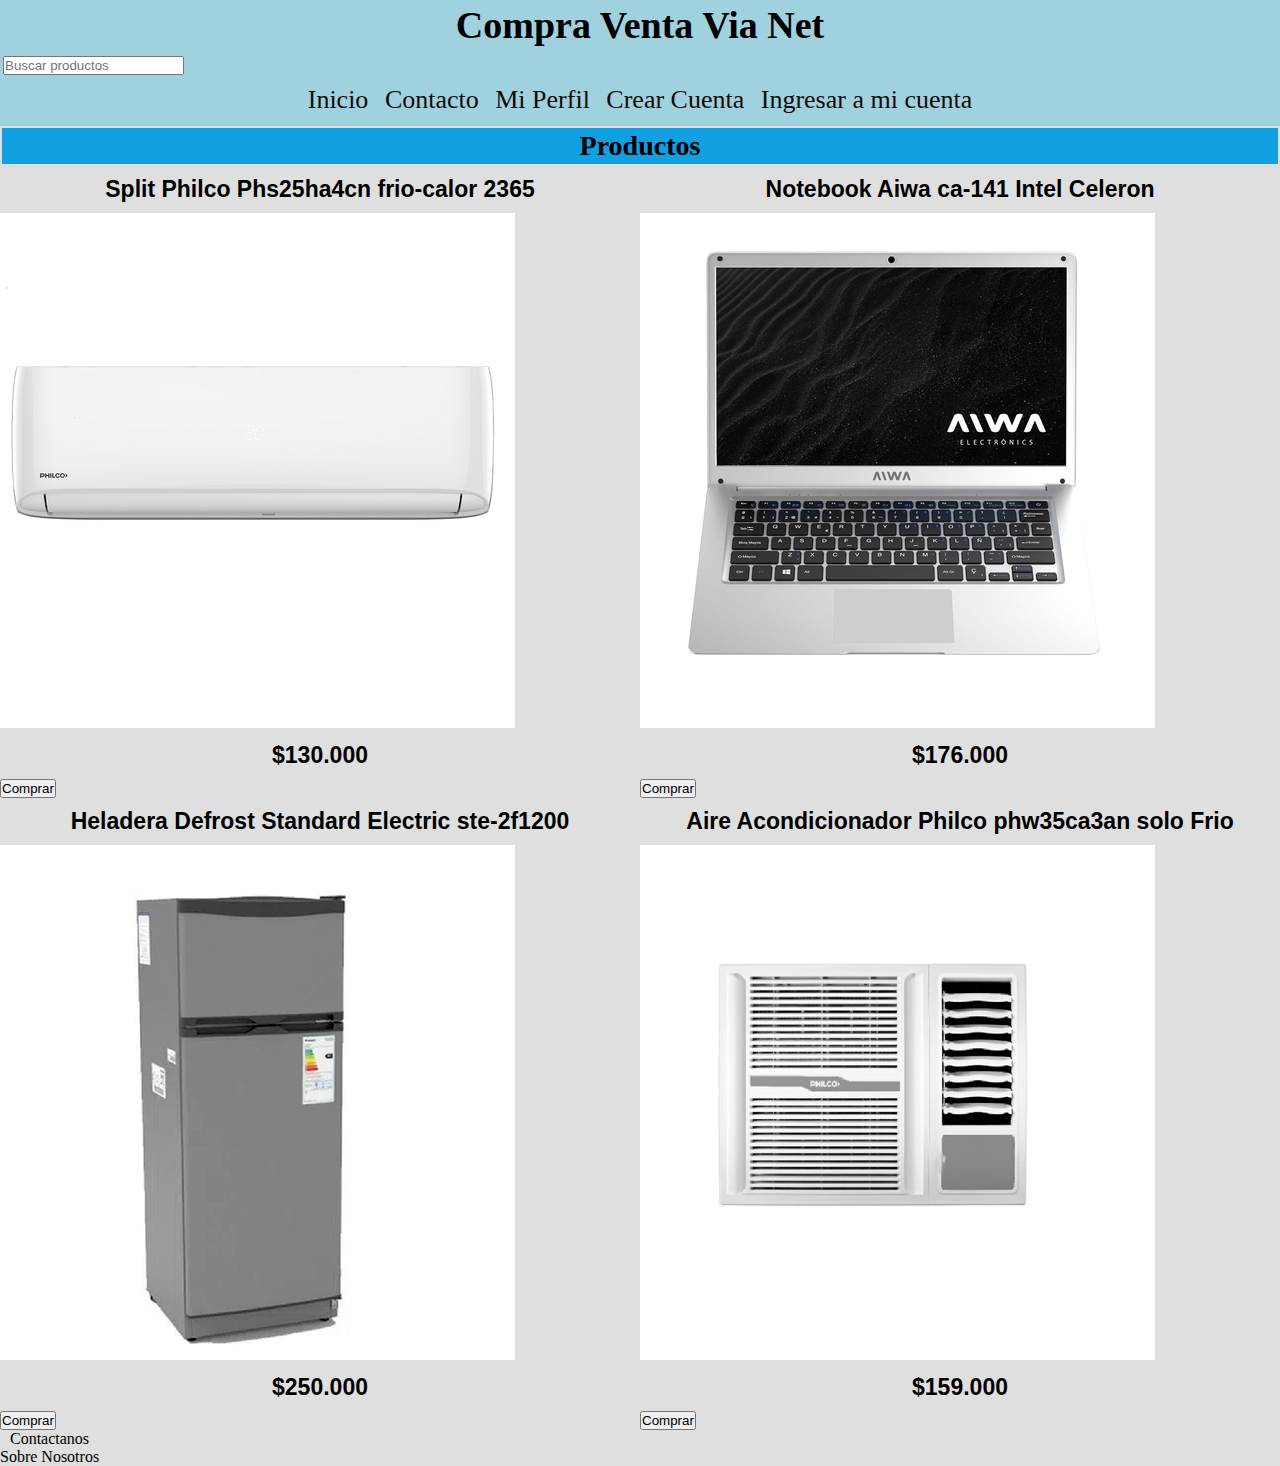
==== index.html @ eee35c5f "Inicio del proyecto" ====
<!DOCTYPE html>
<html lang="es">

<head>
    <meta charset="UTF-8">
    <meta http-equiv="X-UA-Compatible" content="IE=edge">
    <meta name="viewport" content="width=device-width, initial-scale=1.0">
    <link rel="stylesheet" href="./css/styles.css">
    <title>Compra Venta Nuevos y Usados</title>
</head>
<body>
    <header>
        <div>
        <h1>Compra Venta Via Net</h1>
        </div>
        <form action=""></form>
        <input type="search"placeholder="Buscar productos">
    
        <nav>
            <ul>
                <li><a href="./index.html">Inicio</a></li>
                <li><a href="./pages/contacto.html">Contacto</a></li>
                <li><a href="./pages/miperfil.html">Mi Perfil</a></li>
                <li><a href="./pages/registrarme.html">Crear Cuenta</a></li>
                <li><a href="./ingresar.html">Ingresar a mi cuenta</a></li>


            </ul>
        </div>
        </nav>

        
    </header>
    <main>
        <section>

                <h2 class="tituloSeccion">Productos</h2>
            <div class="contenedor">
                <div class="caja__caja1">
                    <h3>Split Philco Phs25ha4cn frio-calor 2365</h3> 
                <img src="./img/aire acondicionado split philco phs25ha4cn frio-calor 2365.png" alt=" split philco phs25ha4cn frio-calor 2365">
                <h3>$130.000</h3>
                <button>Comprar</button>
            </div>
                <div class="caja__caja2">
                    <h3>Notebook Aiwa ca-141 Intel Celeron </h3> 
                    <img src="./img/notebook aiwa ca-141 intel celeron geminilake.png" alt="notebook aiwa ca-141 intel celeron geminilake">
                    <h3>$176.000</h3>
                <button>Comprar</button>
                </div>
                <div class="caja__caja3">
                    <h3>Heladera Defrost Standard Electric ste-2f1200</h3>
                    <img src="./img/heladera cycle defrost standard electric ste-2f1200 plata.png" alt="heladera cycle defrost standard electric freezer ste-2f1200 plata">
                    <h3>$250.000</h3>
                <button>Comprar</button>
                    </div>
                    <div class="caja__caja4">
                        <h3>Aire Acondicionador Philco
                            phw35ca3an solo Frio </h3>
                    <img src="./img/aire acondicionado ventana philco phw35ca3an frio solo 2752.png" alt="aire acondicionado ventana philco phw35ca3an frio solo 2752">
                    <h3>$159.000</h3>
                <button >Comprar</button>
                </div>
    </div>
        </section>
    </main>   
<footer>
    <nav>
        <ul>
            <li>Contactanos</li>
            <li>Sobre Nosotros</li></ul>
    </nav>
</footer>
    
</body>

</html>
---- css/styles.css ----
*{
    margin:0;
    padding:0;
    box-sizing:border-box;
    }
    ul,ol{
        list-style: none;
    }
a{
    text-decoration: none;
}
header{
    background-color:rgba(135, 205, 222, 0.723);
    font-size:26px;
    padding:  3px
}
header h1{
    text-align: center;
    font-size: 38px;
}

header nav{
    width:fit-content;
    margin:3px auto
}
nav{
    text-align: center;
}
header nav ul li{
    display: inline-block;
    padding: 5px 5px;
}
header nav ul li a{
    color:rgb(16, 10, 10)
}

.tituloSeccion{
    background-color: rgba(9, 157, 225, 0.968);
    text-align:center;
    font-size:28px;
    padding:2px;
    margin: 2px;
}
.contenedor{
height:100%;
display: grid;
grid-template-columns:50% 50%;
grid-template-rows:auto auto;
}
.contenedor h3{
    text-align: center;
    font-family: Arial, Helvetica, sans-serif;
    font-size: 23px;
    padding: 5px 5px;
    margin: 5px 5px;
    border:5px 5px;}


body{
    background-color:rgba(128, 128, 128, 0.255);
position: relative;
min-height: 100vh;

}
footer{
    background-position-y: center;
    position:absolute;
    text-align: center;
}



.formularioFondo{
    background-image:url(../img/foto\ paisaje.jpeg);
    color: azure;
    text-align: center;
    font-size: x-large;
    padding: 15px;
    border: 5px;
}
.formularioTitulo{
    text-align: center;
    font-size: 50px ;
    padding: 10px;
    border: 10px;
    margin: 10px;
}
.bodyformingreso{
    background-image:url(../img/fondo.jpg);

}

.form-register{
    width: 400px;
    background:#24303c;
    padding: 30px;
    margin: auto;
    margin-top: 100px;
    border: radius 4px;
    font-family: 'Gill Sans', 'Gill Sans MT', 'Trebuchet MS', sans-serif;
    color: white;
    box-shadow: 7px 13px 37px #000;
    }
    .form-register h4{
        font-size: 22px;
        margin-bottom: 20px;
    }
    .controls{
        width: 100%;
        background-color:#24303c;
        padding: 10px;
        border-radius: 4px;
        margin-bottom: 16px;
        border: 1px solid #1f53c5;
        font-family:'Gill Sans', 'Gill Sans MT', 'Trebuchet MS', sans-serif;
        font-size: 18px;
        color: white;
    }
    .form-register p{
        height: 40px;
        text-align: center;
        font-size: 18px;
    }
    .form-register a {
        color:white;
        text-decoration: none;
    }
    .form-register a:hover{
        color: white;
        text-decoration: underline;
    }
    .form-register .boton{
        width: 100%;
        background:#1f53c5;
        border: none;
        padding: 12px;
        color: white;
        margin: 16px 0;
        font-size: 16px;
        line-height: 40px;
    }
    .bodyform{
        background-image:url(../img/avatar2.png);
    }
    .footerboton{
        display:inline-block;
    }
    
    .form-login{
        width: 400px;
        background:#24303c;
        padding:30px;
        margin:auto;
        margin-top: 100px;
        border-radius: 4px;
        font-family: 'Gill Sans', 'Gill Sans MT', 'Trebuchet MS', sans-serif;
        color: white;
        box-shadow: 7px 13px 37px #000;

    }
    .form-login h4{
        font-size: 22px;
        margin-bottom: 20px;
    }
    .controlslogin{
        width: 100%;
        background:#24303c;
        padding: 10px;
        border-radius:4px;
        margin-bottom:16px;
        border:1px solid #1f53c5;
        font-family: 'Gill Sans', 'Gill Sans MT', 'Trebuchet MS', sans-serif;
        font-size: 18px;
        color: white;
        }
        .form-login p{
            height: 40px;
            text-align: center;
            font-size: 18px;
            }
            .form-login a:hover{
                color: white;
                text-decoration:underline;
                }
                .form-login .botonslogin{
                    width: 100%;
                    background-color:#1f53c5;
                    border: none;
                    padding: 12px;
                    color: white;
                    margin:16px 0;
                    font-size:16px;¨
                    }
                    .seccion-perfil-usuario .perfil-usuario-body,
.seccion-perfil-usuario {
    display:flex;
    flex-wrap:wrap;
    flex-direction:column;
    align-items:center;
}

.seccion-perfil-usuario .perfil-usuario-header {
    width: 100%;
    display: flex;
    justify-content: center;
    background: linear-gradient(#B873FF, transparent);
    margin-bottom: 1.25rem;
}

.seccion-perfil-usuario .perfil-usuario-portada {
    display: block;
    position: relative;
    width: 90%;
    height: 17rem;
    background-image: linear-gradient(45deg, #BC3CFF, #317FFF);
    border-radius: 0 0 20px 20px;}

.seccion-perfil-usuario .perfil-usuario-portada .boton-portada {
    position: absolute;
    top: 1rem;
    right: 1rem;
    border: 0;
    border-radius: 8px;
    padding: 12px 25px;
    background-color: rgba(0, 0, 0, .5);
    color: #fff;
    cursor: pointer;
}

.seccion-perfil-usuario .perfil-usuario-portada .boton-portada i {
    margin-right: 1rem;
}

.seccion-perfil-usuario .perfil-usuario-avatar {
    display: flex;
    width: 180px;
    height: 180px;
    align-items: center;
    justify-content: center;
    border: 7px solid #FFFFFF;
    background-color: #DFE5F2;
    border-radius: 50%;
    box-shadow: 0 0 12px rgba(0, 0, 0, .2);
    position: absolute;
    bottom: -40px;
    left: calc(50% - 90px);
    z-index: 1;
}

.seccion-perfil-usuario .perfil-usuario-avatar img {
    width: 100%;
    position: relative;
    border-radius: 50%;
}

.seccion-perfil-usuario .perfil-usuario-avatar .boton-avatar {
    position: absolute;
    left: -2px;
    top: -2px;
    border: 0;
    background-color: #fff;
    box-shadow: 0 0 12px rgba(0, 0, 0, .2);
    width: 45px;
    height: 45px;
    border-radius: 50%;
    cursor: pointer;
}

.seccion-perfil-usuario .perfil-usuario-body {
    width: 70%;
    position: relative;
    max-width: 750px;
}

.seccion-perfil-usuario .perfil-usuario-body .titulo {
    display: block;
    width: 100%;
    font-size: 1.75em;
    margin-bottom: 0.5rem;
}

.seccion-perfil-usuario .perfil-usuario-body .texto {
    color: #848484;
    font-size: 0.95em;
}

.seccion-perfil-usuario .perfil-usuario-footer,
.seccion-perfil-usuario .perfil-usuario-bio {
    display: flex;
    flex-wrap: wrap;
    padding: 1.5rem 2rem;
    box-shadow: 0 0 12px rgba(0, 0, 0, .2);
    background-color: #fff;
    border-radius: 15px;
    width: 100%;
}

.seccion-perfil-usuario .perfil-usuario-bio {
    margin-bottom: 1.25rem;
    text-align: center;
}

.seccion-perfil-usuario .lista-datos {
    width: 50%;
    list-style: none;
}

.seccion-perfil-usuario .lista-datos li {
    padding: 5px 0;
}

.seccion-perfil-usuario .lista-datos li>.icono {
    margin-right: 1rem;
    font-size: 1.2rem;
    vertical-align: middle;
}

.seccion-perfil-usuario .redes-sociales {
    position: absolute;
    right: calc(0px - 50px - 1rem);
    top: 0;
    display: flex;
    flex-direction: column;
}

.seccion-perfil-usuario .redes-sociales .boton-redes {
    border: 0;
    background-color: #fff;
    text-decoration: none;
    display: inline-flex;
    align-items: center;
    justify-content: center;
    width: 50px;
    height: 50px;
    border-radius: 50%;
    color: #fff;
    box-shadow: 0 0 12px rgba(0, 0, 0, .2);
    font-size: 1.3rem;
}

.seccion-perfil-usuario .redes-sociales .boton-redes+.boton-redes {
    margin-top: .5rem;
}

.seccion-perfil-usuario .boton-redes.facebook {
    background-color: #5955FF;
}

.seccion-perfil-usuario .boton-redes.twitter {
    background-color: #35E1BF;
}

.seccion-perfil-usuario .boton-redes.instagram {
    background: linear-gradient(45deg, #FF2DFD, #40A7FF);
}
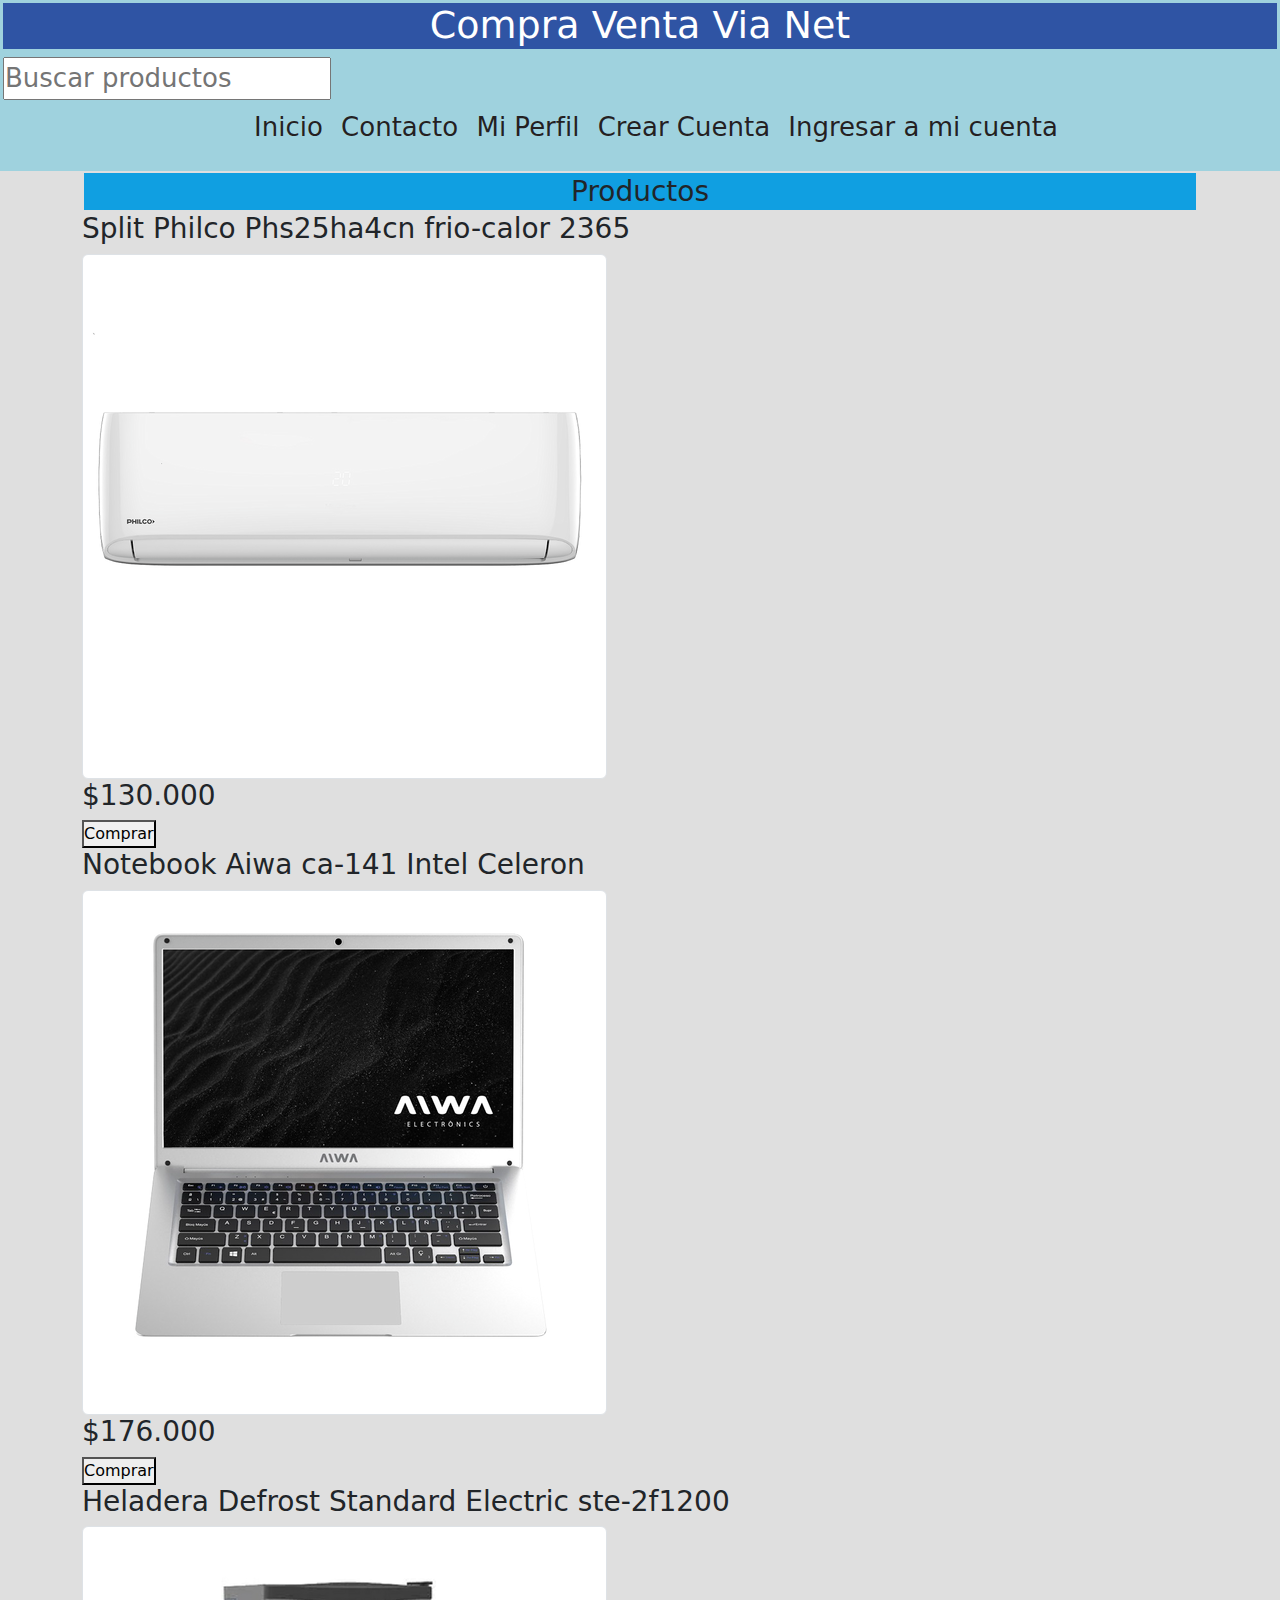
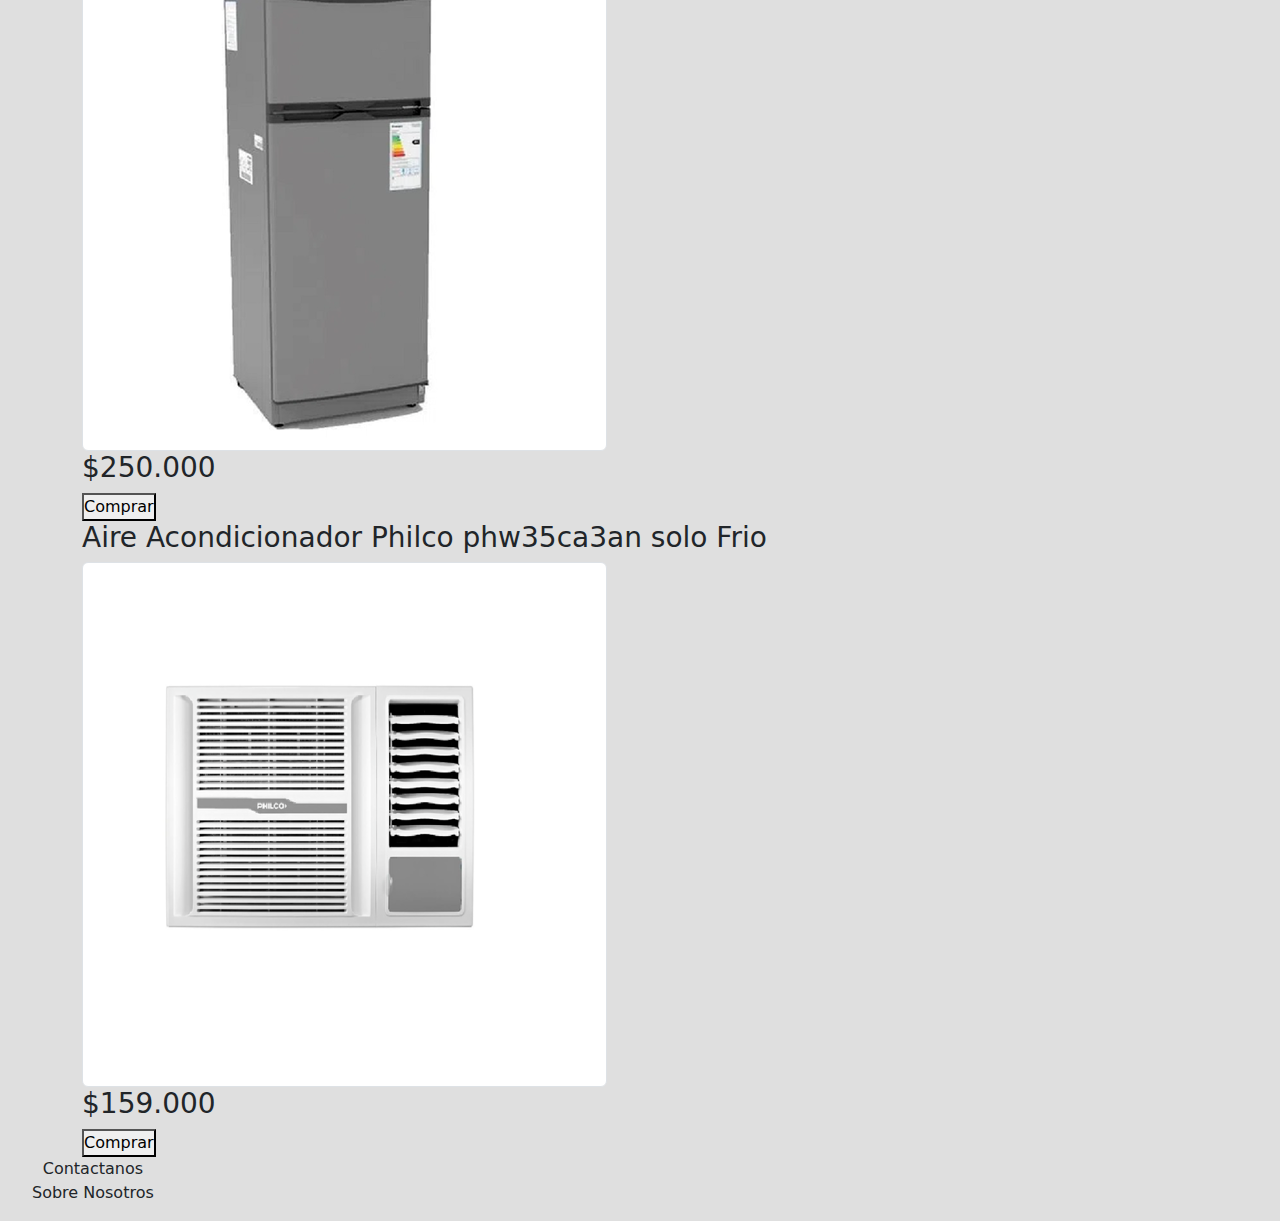
==== commit 787556b6: "index finalizado" ====
--- a/index.html
+++ b/index.html
@@ -5,18 +5,19 @@
     <meta charset="UTF-8">
     <meta http-equiv="X-UA-Compatible" content="IE=edge">
     <meta name="viewport" content="width=device-width, initial-scale=1.0">
+    <link rel="stylesheet" href="./css/bootstrap.css">
     <link rel="stylesheet" href="./css/styles.css">
     <title>Compra Venta Nuevos y Usados</title>
 </head>
 <body>
     <header>
-        <div>
+        <div class="celeste container-fluid">
         <h1>Compra Venta Via Net</h1>
         </div>
         <form action=""></form>
         <input type="search"placeholder="Buscar productos">
     
-        <nav>
+        <nav class="azul container">
             <ul>
                 <li><a href="./index.html">Inicio</a></li>
                 <li><a href="./pages/contacto.html">Contacto</a></li>
@@ -32,32 +33,32 @@
         
     </header>
     <main>
-        <section>
+        <section class="gris container">
 
                 <h2 class="tituloSeccion">Productos</h2>
-            <div class="contenedor">
+            <div class="row-col-12-md-6 col xl-4">
                 <div class="caja__caja1">
                     <h3>Split Philco Phs25ha4cn frio-calor 2365</h3> 
-                <img src="./img/aire acondicionado split philco phs25ha4cn frio-calor 2365.png" alt=" split philco phs25ha4cn frio-calor 2365">
+                <img src="./img/aire acondicionado split philco phs25ha4cn frio-calor 2365.png"class="img-thumbnail"split philco phs25ha4cn frio-calor 2365>
                 <h3>$130.000</h3>
                 <button>Comprar</button>
             </div>
                 <div class="caja__caja2">
                     <h3>Notebook Aiwa ca-141 Intel Celeron </h3> 
-                    <img src="./img/notebook aiwa ca-141 intel celeron geminilake.png" alt="notebook aiwa ca-141 intel celeron geminilake">
+                    <img src="./img/notebook aiwa ca-141 intel celeron geminilake.png"class="img-thumbnail" alt="notebook aiwa ca-141 intel celeron geminilake">
                     <h3>$176.000</h3>
                 <button>Comprar</button>
                 </div>
                 <div class="caja__caja3">
                     <h3>Heladera Defrost Standard Electric ste-2f1200</h3>
-                    <img src="./img/heladera cycle defrost standard electric ste-2f1200 plata.png" alt="heladera cycle defrost standard electric freezer ste-2f1200 plata">
+                    <img src="./img/heladera cycle defrost standard electric ste-2f1200 plata.png"class="img-thumbnail" alt="heladera cycle defrost standard electric freezer ste-2f1200 plata">
                     <h3>$250.000</h3>
                 <button>Comprar</button>
                     </div>
                     <div class="caja__caja4">
                         <h3>Aire Acondicionador Philco
                             phw35ca3an solo Frio </h3>
-                    <img src="./img/aire acondicionado ventana philco phw35ca3an frio solo 2752.png" alt="aire acondicionado ventana philco phw35ca3an frio solo 2752">
+                    <img src="./img/aire acondicionado ventana philco phw35ca3an frio solo 2752.png"class="img-thumbnail" alt="aire acondicionado ventana philco phw35ca3an frio solo 2752">
                     <h3>$159.000</h3>
                 <button >Comprar</button>
                 </div>
@@ -72,6 +73,7 @@
     </nav>
 </footer>
     
+<script src="./js/bootstrap.bundle.min.js"></script>
 </body>
 
 </html>--- a/css/styles.css
+++ b/css/styles.css
@@ -12,13 +12,16 @@
 header{
     background-color:rgba(135, 205, 222, 0.723);
     font-size:26px;
-    padding:  3px
+    padding:  3px;
+    color:white
 }
 header h1{
     text-align: center;
     font-size: 38px;
 }
-
+.celeste{
+    background-color: #2f54a4
+}
 header nav{
     width:fit-content;
     margin:3px auto
@@ -31,7 +34,7 @@
     padding: 5px 5px;
 }
 header nav ul li a{
-    color:rgb(16, 10, 10)
+    color:rgba(24, 14, 14, 0.925)
 }
 
 .tituloSeccion{
